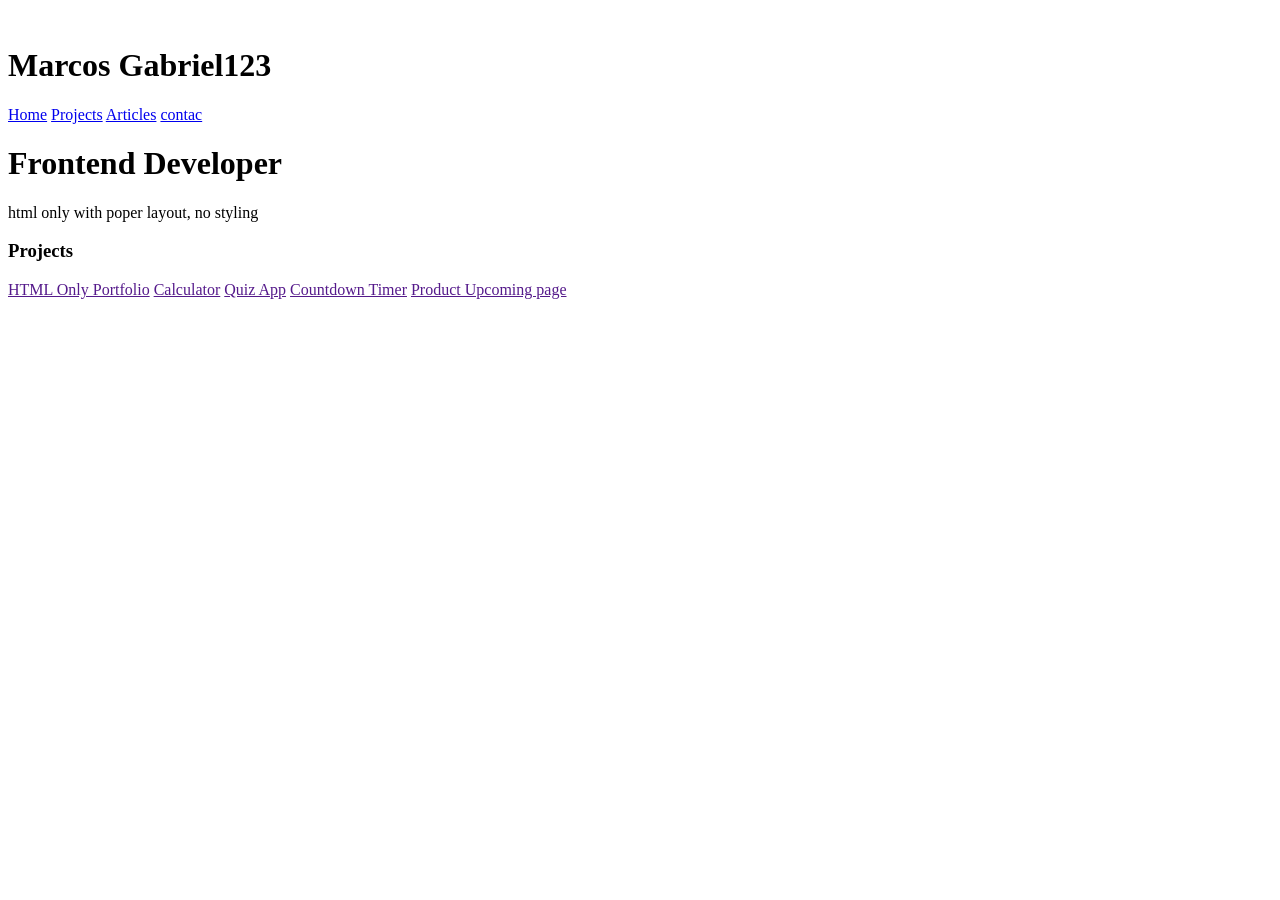
==== Frontend/03 - Personal Portfolio/index.html @ a79ad2dc "adicionar" ====
<!DOCTYPE html>
<html lang="en">

<head>
    <meta charset="UTF-8">
    <meta name="viewport" content="width=device-width, initial-scale=1.0">
    <link rel="stylesheet" href="style.css">
    <title>02 - Basic HTML Website</title>
</head>

<body>
    <div class="page">
        <header>
            <!-- 01 - Meu nome/logo -->
            <div>
                <img src="/Frontend/02 - Basic HTML Website/image.png" alt="" width="60px">
                <h1 class="center">Marcos Gabriel123</h1>
            </div>
            <!-- Navegação para outros site -->
            <nav class="menu">
                <a href="#">Home</a>
                <a href="#">Projects</a>
                <a href="#">Articles</a>
                <a href="#">contac</a>
            </nav>
        </header>
        <main>
            <h1 class="center">Frontend Developer</h1>
            <p class="center">html only with poper layout, no styling</p>
            <!-- Link dos Projetos -->
            <h3 class="h3_center">Projects</h3>
            <nav class="projetos">
                <a href="">HTML Only Portfolio</a>
                <a href="">Calculator</a>
                <a href="">Quiz App</a>
                <a href="">Countdown Timer</a>
                <a href="">Product Upcoming page</a>
            </nav>
        </main>
    </div>
</body>

</html>
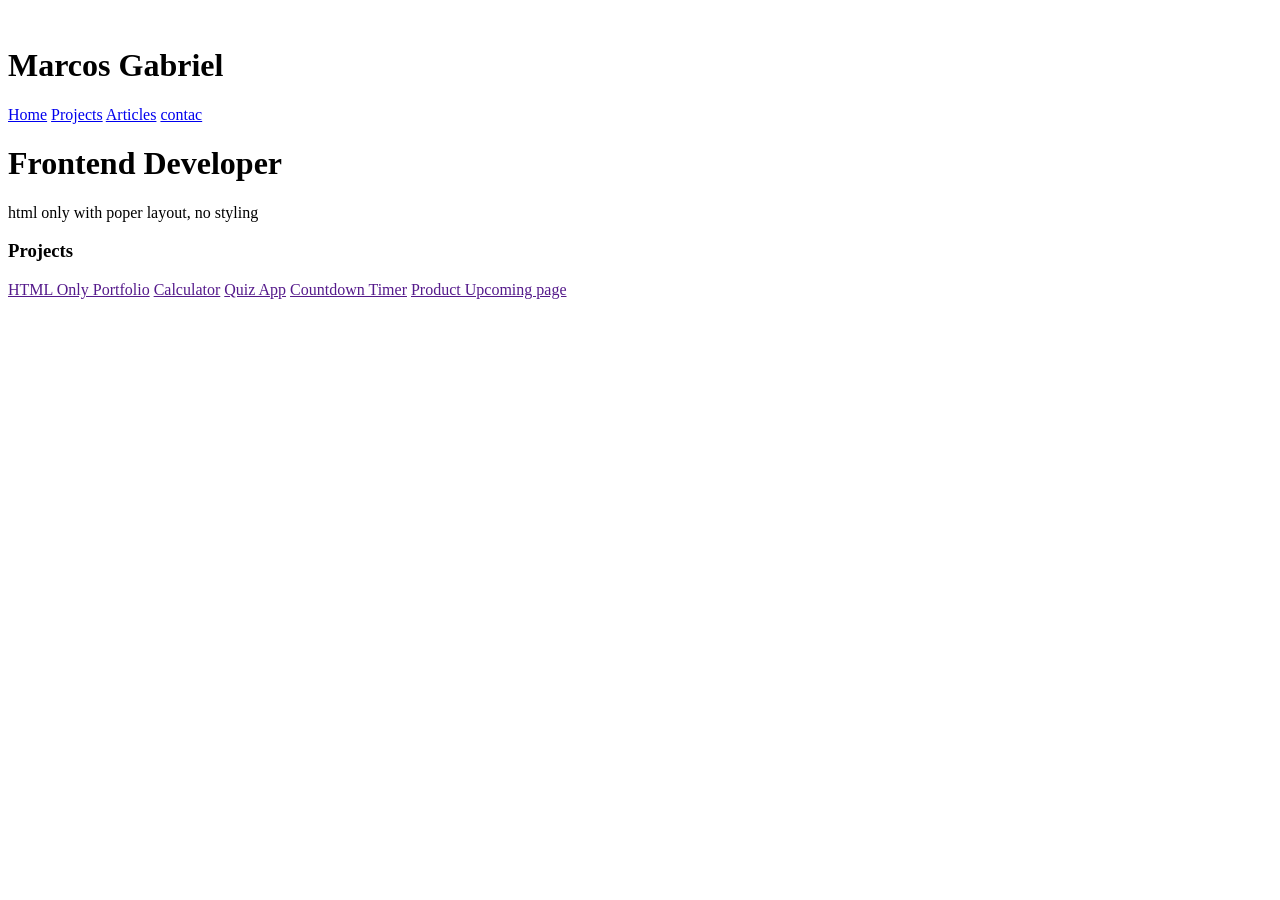
==== commit fd4fced3: "Teste" ====
--- a/Frontend/03 - Personal Portfolio/index.html
+++ b/Frontend/03 - Personal Portfolio/index.html
@@ -14,7 +14,7 @@
             <!-- 01 - Meu nome/logo -->
             <div>
                 <img src="/Frontend/02 - Basic HTML Website/image.png" alt="" width="60px">
-                <h1 class="center">Marcos Gabriel123</h1>
+                <h1 class="center">Marcos Gabriel</h1>
             </div>
             <!-- Navegação para outros site -->
             <nav class="menu">
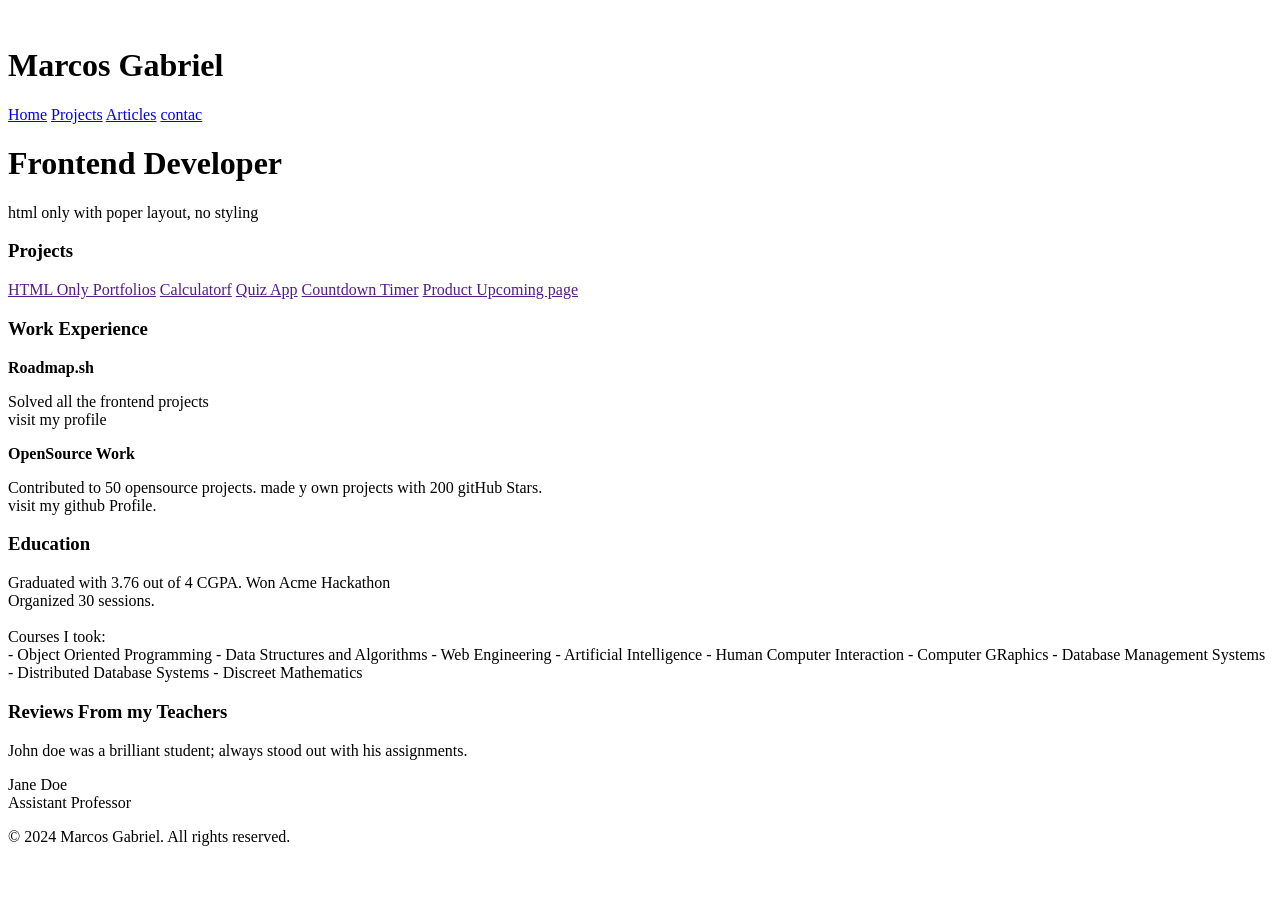
==== commit a038ae00: "hahaha" ====
--- a/Frontend/03 - Personal Portfolio/index.html
+++ b/Frontend/03 - Personal Portfolio/index.html
@@ -30,12 +30,50 @@
             <!-- Link dos Projetos -->
             <h3 class="h3_center">Projects</h3>
             <nav class="projetos">
-                <a href="">HTML Only Portfolio</a>
-                <a href="">Calculator</a>
+                <a href="">HTML Only Portfolios</a>
+                <a href="">Calculatorf</a>
                 <a href="">Quiz App</a>
                 <a href="">Countdown Timer</a>
                 <a href="">Product Upcoming page</a>
             </nav>
+            <aside>
+                <!-- Work Experience -->
+                <h3>Work Experience</h3>
+                <div class="work_experience">
+                    <p><strong>Roadmap.sh</strong></p>
+                    <p>Solved all the frontend projects<br>
+                        <span>visit my profile</span></p>
+                    <p><strong>OpenSource Work</strong></p>
+                    <p>Contributed to 50 opensource projects. made y own projects with 200 gitHub Stars.<br>
+                        <span>visit my github Profile.</span></p>
+                </div>
+                <div class="education">
+                    <!-- Education -->
+                    <h3>Education</h3>
+                    <p>Graduated with 3.76 out of 4 CGPA. Won Acme Hackathon <br> Organized 30 sessions.<br><br>Courses
+                        I took:
+                        <br>
+                        - Object Oriented Programming
+                        - Data Structures and Algorithms
+                        - Web Engineering
+                        - Artificial Intelligence
+                        - Human Computer Interaction
+                        - Computer GRaphics
+                        - Database Management Systems
+                        - Distributed Database Systems
+                        - Discreet Mathematics
+                    </p>
+                </div>
+                <div class="reviews">
+                    <!-- Reviews From my Teachers -->
+                    <h3>Reviews From my Teachers</h3>
+                    <p class="reviews_p1">John doe was a brilliant student; always stood out with his assignments.</p>
+                    <p class="reviews_p2">Jane Doe<br>Assistant Professor</p>
+                </div>
+            </aside>
+            <footer>
+                <p class="center">© 2024 Marcos Gabriel. All rights reserved.</p>
+            </footer>
         </main>
     </div>
 </body>
